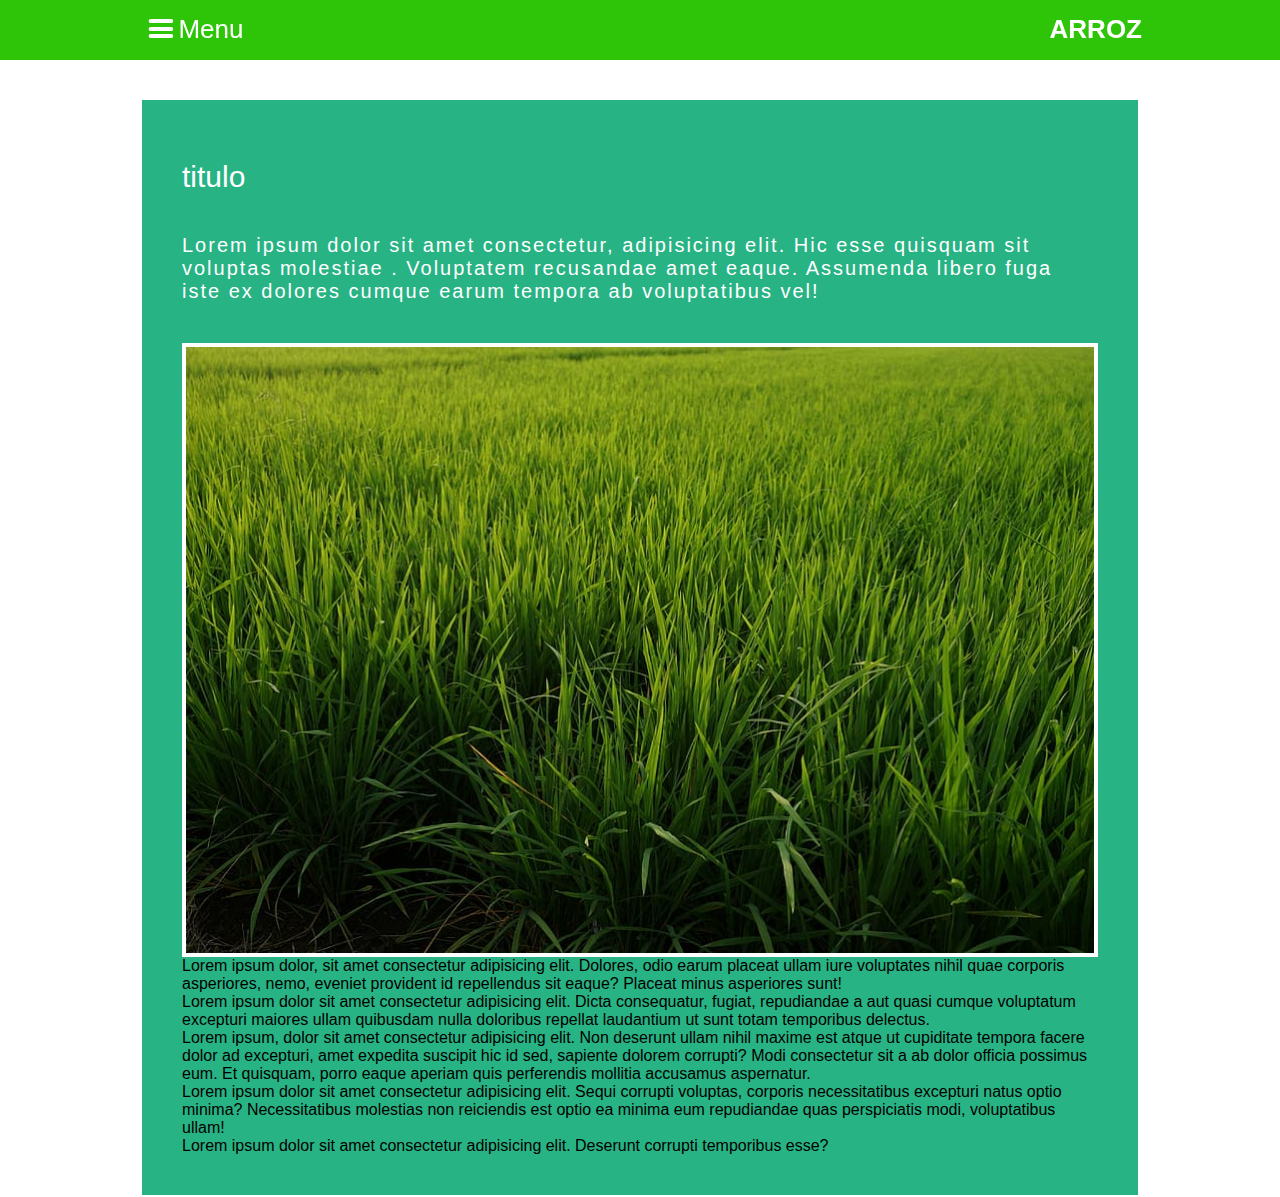
==== index.html @ 71738c55 "Update index.html" ====
d<!DOCTYPE html>
<html lang="es">
<head>
    <meta charset="UTF-8">
    <title>Document</title>
    <link rel="stylesheet" href="img/fontello/css/fontello.css">
    <link rel="stylesheet" href="css/inicio.css">
     <meta name="viewport" content="width=device-width, user-scalable=no, initial-scale=1.0, maximum-scale=1.0, minimum-scale=1.0">
</head>
<body>
    <main>
        <div class="contenedor">
            <header></header>
            <input type="checkbox" id="check">
            <label for="check" class="icon-menu">Menu</label>
            <h2>ARROZ</h2>

             <nav class="menu">
                 <ul>
                     <li>inicio</li>
                     <li>1-preparacion de suelo</li>
                     <li>2-primera quema</li>
                     <li>3-segunda quema</li>
                     <li>4-siembra</li>
                     <li>5-germinacion</li>
                     <li>6-final de macollamiento</li>
                     <li>7-inicio de floracion</li>
                     <li>8-grano completo</li>
                     <li>9-etapa final</li>
                 </ul>
             </nav>

             <article>
                 <h1>titulo</h1>
                 <p class="parrafo">Lorem ipsum dolor sit amet consectetur, adipisicing elit. Hic esse quisquam sit voluptas molestiae
                     . Voluptatem recusandae amet eaque. Assumenda libero fuga iste ex dolores cumque earum tempora ab voluptatibus vel!</p>
                 <img src="img/6.jpg" alt="">

                 <p class="parrafo1">Lorem ipsum dolor, sit amet consectetur adipisicing elit. Dolores,
                  odio earum placeat ullam iure voluptates nihil quae corporis asperiores, nemo, eveniet 
                provident id repellendus sit eaque? Placeat minus asperiores sunt!</p>

                <p class="parrafo1">Lorem ipsum dolor sit amet consectetur adipisicing elit. Dicta consequatur,
                 fugiat, repudiandae a aut quasi cumque voluptatum excepturi maiores ullam quibusdam nulla doloribus
                 repellat laudantium ut sunt totam temporibus delectus.</p>
                 <p class="parrafo1">Lorem ipsum, dolor sit amet consectetur adipisicing elit. Non deserunt ullam nihil maxime est atque ut cupiditate tempora facere dolor ad excepturi, amet expedita suscipit hic id sed, sapiente dolorem corrupti? Modi consectetur sit a ab dolor officia possimus eum. Et quisquam, porro eaque aperiam quis perferendis mollitia accusamus aspernatur.</p>
                 <p class="parrafo1">Lorem ipsum dolor sit amet consectetur adipisicing elit. Sequi corrupti voluptas, corporis necessitatibus excepturi natus optio minima? Necessitatibus molestias non reiciendis est optio ea minima eum repudiandae quas perspiciatis modi, voluptatibus ullam!</p>
                 <p class="parrafo1">Lorem ipsum dolor sit amet consectetur adipisicing elit. Deserunt corrupti temporibus esse?</p>
             </article>
        </div>
    </main>
</body>
</html>
---- img/fontello/css/fontello.css ----
@font-face {
  font-family: 'fontello';
  src: url('../font/fontello.eot?15794766');
  src: url('../font/fontello.eot?15794766#iefix') format('embedded-opentype'),
       url('../font/fontello.woff2?15794766') format('woff2'),
       url('../font/fontello.woff?15794766') format('woff'),
       url('../font/fontello.ttf?15794766') format('truetype'),
       url('../font/fontello.svg?15794766#fontello') format('svg');
  font-weight: normal;
  font-style: normal;
}
/* Chrome hack: SVG is rendered more smooth in Windozze. 100% magic, uncomment if you need it. */
/* Note, that will break hinting! In other OS-es font will be not as sharp as it could be */
/*
@media screen and (-webkit-min-device-pixel-ratio:0) {
  @font-face {
    font-family: 'fontello';
    src: url('../font/fontello.svg?15794766#fontello') format('svg');
  }
}
*/
 
 [class^="icon-"]:before, [class*=" icon-"]:before {
  font-family: "fontello";
  font-style: normal;
  font-weight: normal;
  speak: none;
 
  display: inline-block;
  text-decoration: inherit;
  width: 1em;
  margin-right: .2em;
  text-align: center;
  /* opacity: .8; */
 
  /* For safety - reset parent styles, that can break glyph codes*/
  font-variant: normal;
  text-transform: none;
 
  /* fix buttons height, for twitter bootstrap */
  line-height: 1em;
 
  /* Animation center compensation - margins should be symmetric */
  /* remove if not needed */
  margin-left: .2em;
 
  /* you can be more comfortable with increased icons size */
  /* font-size: 120%; */
 
  /* Font smoothing. That was taken from TWBS */
  -webkit-font-smoothing: antialiased;
  -moz-osx-font-smoothing: grayscale;
 
  /* Uncomment for 3D effect */
  /* text-shadow: 1px 1px 1px rgba(127, 127, 127, 0.3); */
}
 
.icon-menu:before { content: '\f008'; } /* '' */
---- css/inicio.css ----
*{
    margin: 0;
    padding: 0;
    box-sizing: border-box ;
    font-family: sans-serif;
}

main{
    width: 100%;
    height: auto;
    background: #fff;

}

.contenedor{
    width: 100%;
    max-width: 1000px;
    background: rgb(40, 179, 132);
    margin:0 auto;
    margin-top:80px ;
    border: 2px solid white;
    

    
}
header {
    width: 100%;
    position: fixed;
    height: 60px;
    left: 0;
    top: 0;
    background: rgb(46, 197, 8);
    
}
#check{
    display: none;
}
#check:checked ~ .menu{
    width: 400px;

}


.menu{
    position: fixed;
    top: 60px;
    width: 0px;
    height: 100vh;
    background: rgb(77, 182, 57);
    transition: all 300ms;
    overflow: hidden;

}
.menu li{
    list-style: none;
    padding: 16px;
    color: #fff;
    cursor: pointer;
    transition: all 300ms;
    display: block;
    width: 400px;

}
.menu li:hover{
    background: rgb(58, 129, 44);
    

}
article{
    padding: 40px;
}
.contenedor label{
    position: fixed;
    width: 100%;
    max-width: 1000px;
    top: 14px;
    font-size: 26px;
    color: white;
    cursor: pointer;
    z-index: 10;
}
.contenedor h2{
    position: fixed;
    width: 100%;
    max-width: 1000px;
    top: 14px;
    font-size: 26px;
    text-align: right;
    color: white;
}
article h1{
    font-size: 30px;
    color: white;
    font-weight: 100;
    margin-top: 20px;

}
article .parrafo{
    font-size: 20px;
    color: white;
    margin-top: 40px;
    letter-spacing: 2px;
}
article img{
    width: 100%;
    border: 4px solid white;
    margin-top: 40px;
    height: auto;

}
@media screen and (max-whidth: 800px){
    #check:checked ~ .menu{
        width: 222px;
    
    }
}
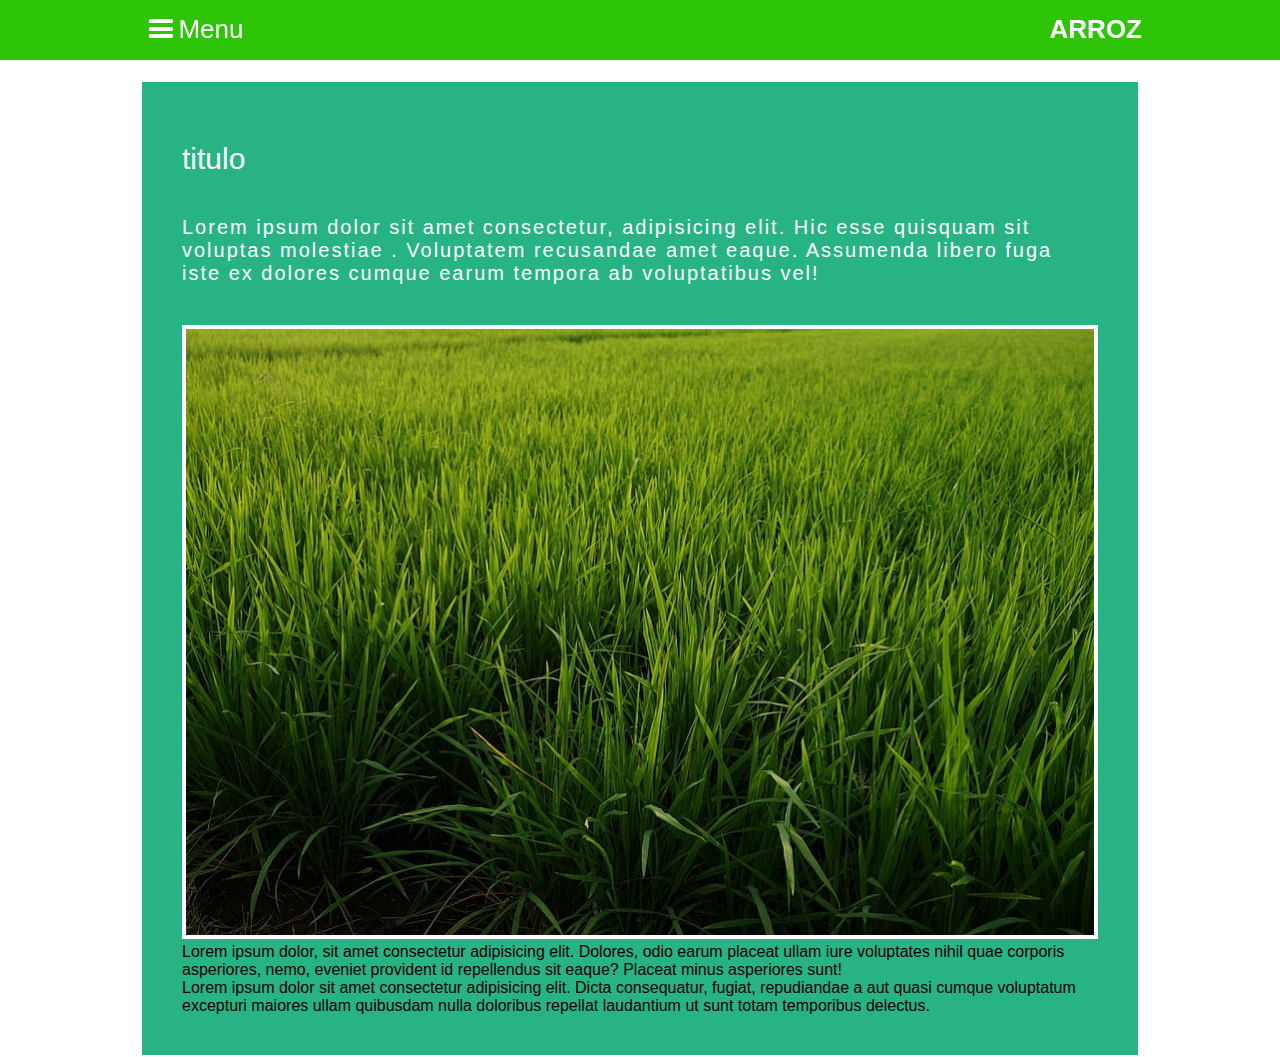
==== commit 292c2b96: "Add files via upload" ====
--- a/index.html
+++ b/index.html
@@ -1,11 +1,15 @@
-d<!DOCTYPE html>
+<!DOCTYPE html>
 <html lang="es">
 <head>
     <meta charset="UTF-8">
     <title>Document</title>
     <link rel="stylesheet" href="img/fontello/css/fontello.css">
     <link rel="stylesheet" href="css/inicio.css">
-     <meta name="viewport" content="width=device-width, user-scalable=no, initial-scale=1.0, maximum-scale=1.0, minimum-scale=1.0">
+    <link rel="stylesheet" href="fontello/css/flower.css">
+    <link rel="stylesheet" href="ok/css/flower.css">
+    
+    <meta name="viewport" content="width=device-width, user-scalable=no, initial-scale=1.0, maximum-scale=1.0, minimum-scale=1.0">
+
 </head>
 <body>
     <main>
@@ -13,20 +17,19 @@
             <header></header>
             <input type="checkbox" id="check">
             <label for="check" class="icon-menu">Menu</label>
-            <h2>ARROZ</h2>
-
+             <h2 class="">ARROZ</h2>
              <nav class="menu">
                  <ul>
                      <li>inicio</li>
-                     <li>1-preparacion de suelo</li>
-                     <li>2-primera quema</li>
-                     <li>3-segunda quema</li>
-                     <li>4-siembra</li>
-                     <li>5-germinacion</li>
-                     <li>6-final de macollamiento</li>
-                     <li>7-inicio de floracion</li>
-                     <li>8-grano completo</li>
-                     <li>9-etapa final</li>
+                     <li class="icon-air">  preparacion de suelo</li>
+                     <li class="icon-fire">  primera quema</li>
+                     <li class="icon-fire">  segunda quema</li>
+                     <li class="icon-tint">  siembra</li>
+                     <li class="icon-pied-piper">  germinacion</li>
+                     <li class="icon-garden"> final de macollamiento</li>
+                     <li class="icon-icq">  inicio de floracion</li>
+                     <li class="icon-pagelines"> grano completo</li>
+                     <li class="icon-ok">  etapa final</li>
                  </ul>
              </nav>
 
@@ -43,11 +46,8 @@
                 <p class="parrafo1">Lorem ipsum dolor sit amet consectetur adipisicing elit. Dicta consequatur,
                  fugiat, repudiandae a aut quasi cumque voluptatum excepturi maiores ullam quibusdam nulla doloribus
                  repellat laudantium ut sunt totam temporibus delectus.</p>
-                 <p class="parrafo1">Lorem ipsum, dolor sit amet consectetur adipisicing elit. Non deserunt ullam nihil maxime est atque ut cupiditate tempora facere dolor ad excepturi, amet expedita suscipit hic id sed, sapiente dolorem corrupti? Modi consectetur sit a ab dolor officia possimus eum. Et quisquam, porro eaque aperiam quis perferendis mollitia accusamus aspernatur.</p>
-                 <p class="parrafo1">Lorem ipsum dolor sit amet consectetur adipisicing elit. Sequi corrupti voluptas, corporis necessitatibus excepturi natus optio minima? Necessitatibus molestias non reiciendis est optio ea minima eum repudiandae quas perspiciatis modi, voluptatibus ullam!</p>
-                 <p class="parrafo1">Lorem ipsum dolor sit amet consectetur adipisicing elit. Deserunt corrupti temporibus esse?</p>
              </article>
         </div>
     </main>
 </body>
-</html>
+</html>--- a/fontello/css/flower.css
+++ b/fontello/css/flower.css
@@ -0,0 +1,65 @@
+@font-face {
+  font-family: 'flower';
+  src: url('../font/flower.eot?39425677');
+  src: url('../font/flower.eot?39425677#iefix') format('embedded-opentype'),
+       url('../font/flower.woff2?39425677') format('woff2'),
+       url('../font/flower.woff?39425677') format('woff'),
+       url('../font/flower.ttf?39425677') format('truetype'),
+       url('../font/flower.svg?39425677#flower') format('svg');
+  font-weight: normal;
+  font-style: normal;
+}
+/* Chrome hack: SVG is rendered more smooth in Windozze. 100% magic, uncomment if you need it. */
+/* Note, that will break hinting! In other OS-es font will be not as sharp as it could be */
+/*
+@media screen and (-webkit-min-device-pixel-ratio:0) {
+  @font-face {
+    font-family: 'flower';
+    src: url('../font/flower.svg?39425677#flower') format('svg');
+  }
+}
+*/
+ 
+ [class^="icon-"]:before, [class*=" icon-"]:before {
+  font-family: "flower";
+  font-style: normal;
+  font-weight: normal;
+  speak: none;
+ 
+  display: inline-block;
+  text-decoration: inherit;
+  width: 1em;
+  margin-right: .2em;
+  text-align: center;
+  /* opacity: .8; */
+ 
+  /* For safety - reset parent styles, that can break glyph codes*/
+  font-variant: normal;
+  text-transform: none;
+ 
+  /* fix buttons height, for twitter bootstrap */
+  line-height: 1em;
+ 
+  /* Animation center compensation - margins should be symmetric */
+  /* remove if not needed */
+  margin-left: .2em;
+ 
+  /* you can be more comfortable with increased icons size */
+  /* font-size: 120%; */
+ 
+  /* Font smoothing. That was taken from TWBS */
+  -webkit-font-smoothing: antialiased;
+  -moz-osx-font-smoothing: grayscale;
+ 
+  /* Uncomment for 3D effect */
+  /* text-shadow: 1px 1px 1px rgba(127, 127, 127, 0.3); */
+}
+ 
+.icon-fire:before { content: '\e800'; } /* '' */
+.icon-tint:before { content: '\e801'; } /* '' */
+.icon-leaf:before { content: '\e802'; } /* '' */
+.icon-garden:before { content: '\e81a'; } /* '' */
+.icon-menu:before { content: '\f008'; } /* '' */
+.icon-pagelines:before { content: '\f18c'; } /* '' */
+.icon-pied-piper:before { content: '\f2ae'; } /* '' */
+.icon-icq:before { content: '\f304'; } /* '' */--- a/ok/css/flower.css
+++ b/ok/css/flower.css
@@ -0,0 +1,59 @@
+@font-face {
+  font-family: 'flower';
+  src: url('../font/flower.eot?51241189');
+  src: url('../font/flower.eot?51241189#iefix') format('embedded-opentype'),
+       url('../font/flower.woff2?51241189') format('woff2'),
+       url('../font/flower.woff?51241189') format('woff'),
+       url('../font/flower.ttf?51241189') format('truetype'),
+       url('../font/flower.svg?51241189#flower') format('svg');
+  font-weight: normal;
+  font-style: normal;
+}
+/* Chrome hack: SVG is rendered more smooth in Windozze. 100% magic, uncomment if you need it. */
+/* Note, that will break hinting! In other OS-es font will be not as sharp as it could be */
+/*
+@media screen and (-webkit-min-device-pixel-ratio:0) {
+  @font-face {
+    font-family: 'flower';
+    src: url('../font/flower.svg?51241189#flower') format('svg');
+  }
+}
+*/
+ 
+ [class^="icon-"]:before, [class*=" icon-"]:before {
+  font-family: "flower";
+  font-style: normal;
+  font-weight: normal;
+  speak: none;
+ 
+  display: inline-block;
+  text-decoration: inherit;
+  width: 1em;
+  margin-right: .2em;
+  text-align: center;
+  /* opacity: .8; */
+ 
+  /* For safety - reset parent styles, that can break glyph codes*/
+  font-variant: normal;
+  text-transform: none;
+ 
+  /* fix buttons height, for twitter bootstrap */
+  line-height: 1em;
+ 
+  /* Animation center compensation - margins should be symmetric */
+  /* remove if not needed */
+  margin-left: .2em;
+ 
+  /* you can be more comfortable with increased icons size */
+  /* font-size: 120%; */
+ 
+  /* Font smoothing. That was taken from TWBS */
+  -webkit-font-smoothing: antialiased;
+  -moz-osx-font-smoothing: grayscale;
+ 
+  /* Uncomment for 3D effect */
+  /* text-shadow: 1px 1px 1px rgba(127, 127, 127, 0.3); */
+}
+ 
+.icon-ok:before { content: '\e802'; } /* '' */
+.icon-air:before { content: '\e803'; } /* '' */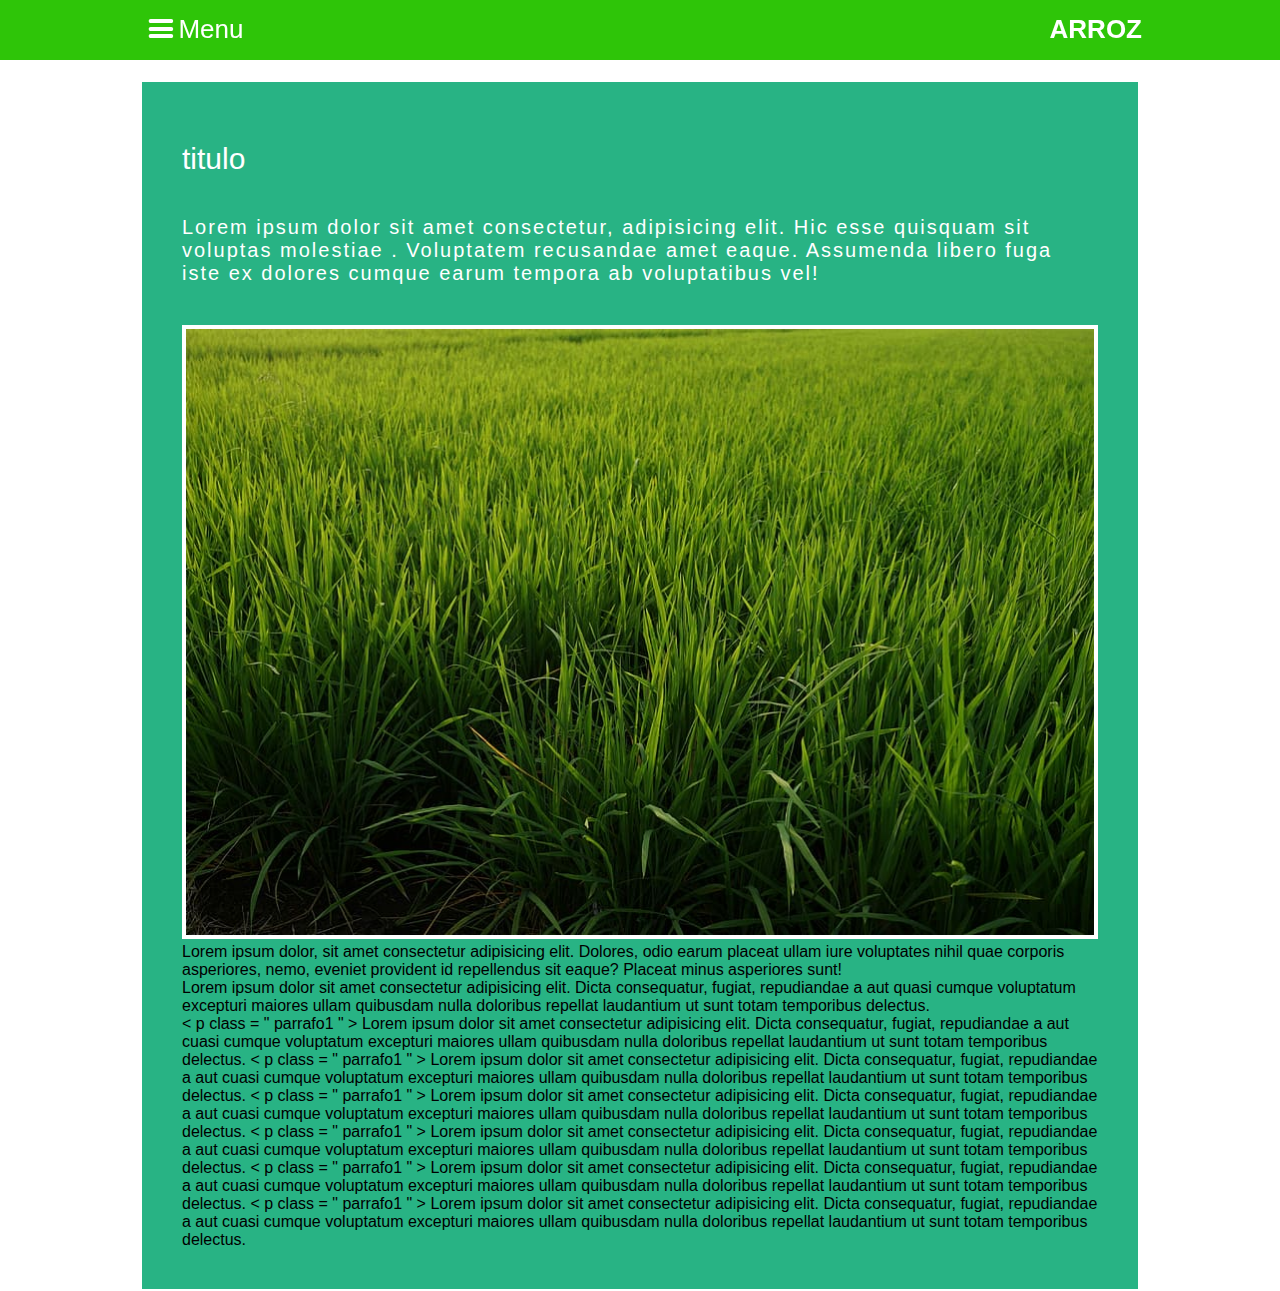
==== commit 67dca9a7: "Update index.html" ====
--- a/index.html
+++ b/index.html
@@ -20,7 +20,7 @@
              <h2 class="">ARROZ</h2>
              <nav class="menu">
                  <ul>
-                     <li>inicio</li>
+                        <img class="logo" src="img/LOGO_ARROZ.png" alt="">
                      <li class="icon-air">  preparacion de suelo</li>
                      <li class="icon-fire">  primera quema</li>
                      <li class="icon-fire">  segunda quema</li>
@@ -46,8 +46,31 @@
                 <p class="parrafo1">Lorem ipsum dolor sit amet consectetur adipisicing elit. Dicta consequatur,
                  fugiat, repudiandae a aut quasi cumque voluptatum excepturi maiores ullam quibusdam nulla doloribus
                  repellat laudantium ut sunt totam temporibus delectus.</p>
+                 
+                 < p  class = " parrafo1 " > Lorem ipsum dolor sit amet consectetur adipisicing elit. Dicta consequatur,
+                 fugiat, repudiandae a aut cuasi cumque voluptatum excepturi maiores ullam quibusdam nulla doloribus
+                 repellat laudantium ut sunt totam temporibus delectus. </ p >
+                 < p  class = " parrafo1 " > Lorem ipsum dolor sit amet consectetur adipisicing elit. Dicta consequatur,
+                 fugiat, repudiandae a aut cuasi cumque voluptatum excepturi maiores ullam quibusdam nulla doloribus
+                 repellat laudantium ut sunt totam temporibus delectus. </ p >
+                 
+                 < p  class = " parrafo1 " > Lorem ipsum dolor sit amet consectetur adipisicing elit. Dicta consequatur,
+                 fugiat, repudiandae a aut cuasi cumque voluptatum excepturi maiores ullam quibusdam nulla doloribus
+                 repellat laudantium ut sunt totam temporibus delectus. </ p >
+                 
+                 < p  class = " parrafo1 " > Lorem ipsum dolor sit amet consectetur adipisicing elit. Dicta consequatur,
+                 fugiat, repudiandae a aut cuasi cumque voluptatum excepturi maiores ullam quibusdam nulla doloribus
+                 repellat laudantium ut sunt totam temporibus delectus. </ p >
+                 
+                 < p  class = " parrafo1 " > Lorem ipsum dolor sit amet consectetur adipisicing elit. Dicta consequatur,
+                 fugiat, repudiandae a aut cuasi cumque voluptatum excepturi maiores ullam quibusdam nulla doloribus
+                 repellat laudantium ut sunt totam temporibus delectus. </ p >
+                 
+                 < p  class = " parrafo1 " > Lorem ipsum dolor sit amet consectetur adipisicing elit. Dicta consequatur,
+                 fugiat, repudiandae a aut cuasi cumque voluptatum excepturi maiores ullam quibusdam nulla doloribus
+                 repellat laudantium ut sunt totam temporibus delectus. </ p >
              </article>
         </div>
     </main>
 </body>
-</html>+</html>
--- a/css/inicio.css
+++ b/css/inicio.css
@@ -36,7 +36,7 @@
     display: none;
 }
 #check:checked ~ .menu{
-    width: 400px;
+    width: 350px;
 
 }
 
@@ -108,9 +108,19 @@
     height: auto;
 
 }
+.logo{
+    width: 35%;
+   margin: auto;
+   margin-left: 35% ;
+    height: auto;
+    left: calc(50% - 50px);
+   
 @media screen and (max-whidth: 800px){
     #check:checked ~ .menu{
-        width: 222px;
+        width: 60%;
     
     }
+    aside{
+        width: 30%;
+    }
 }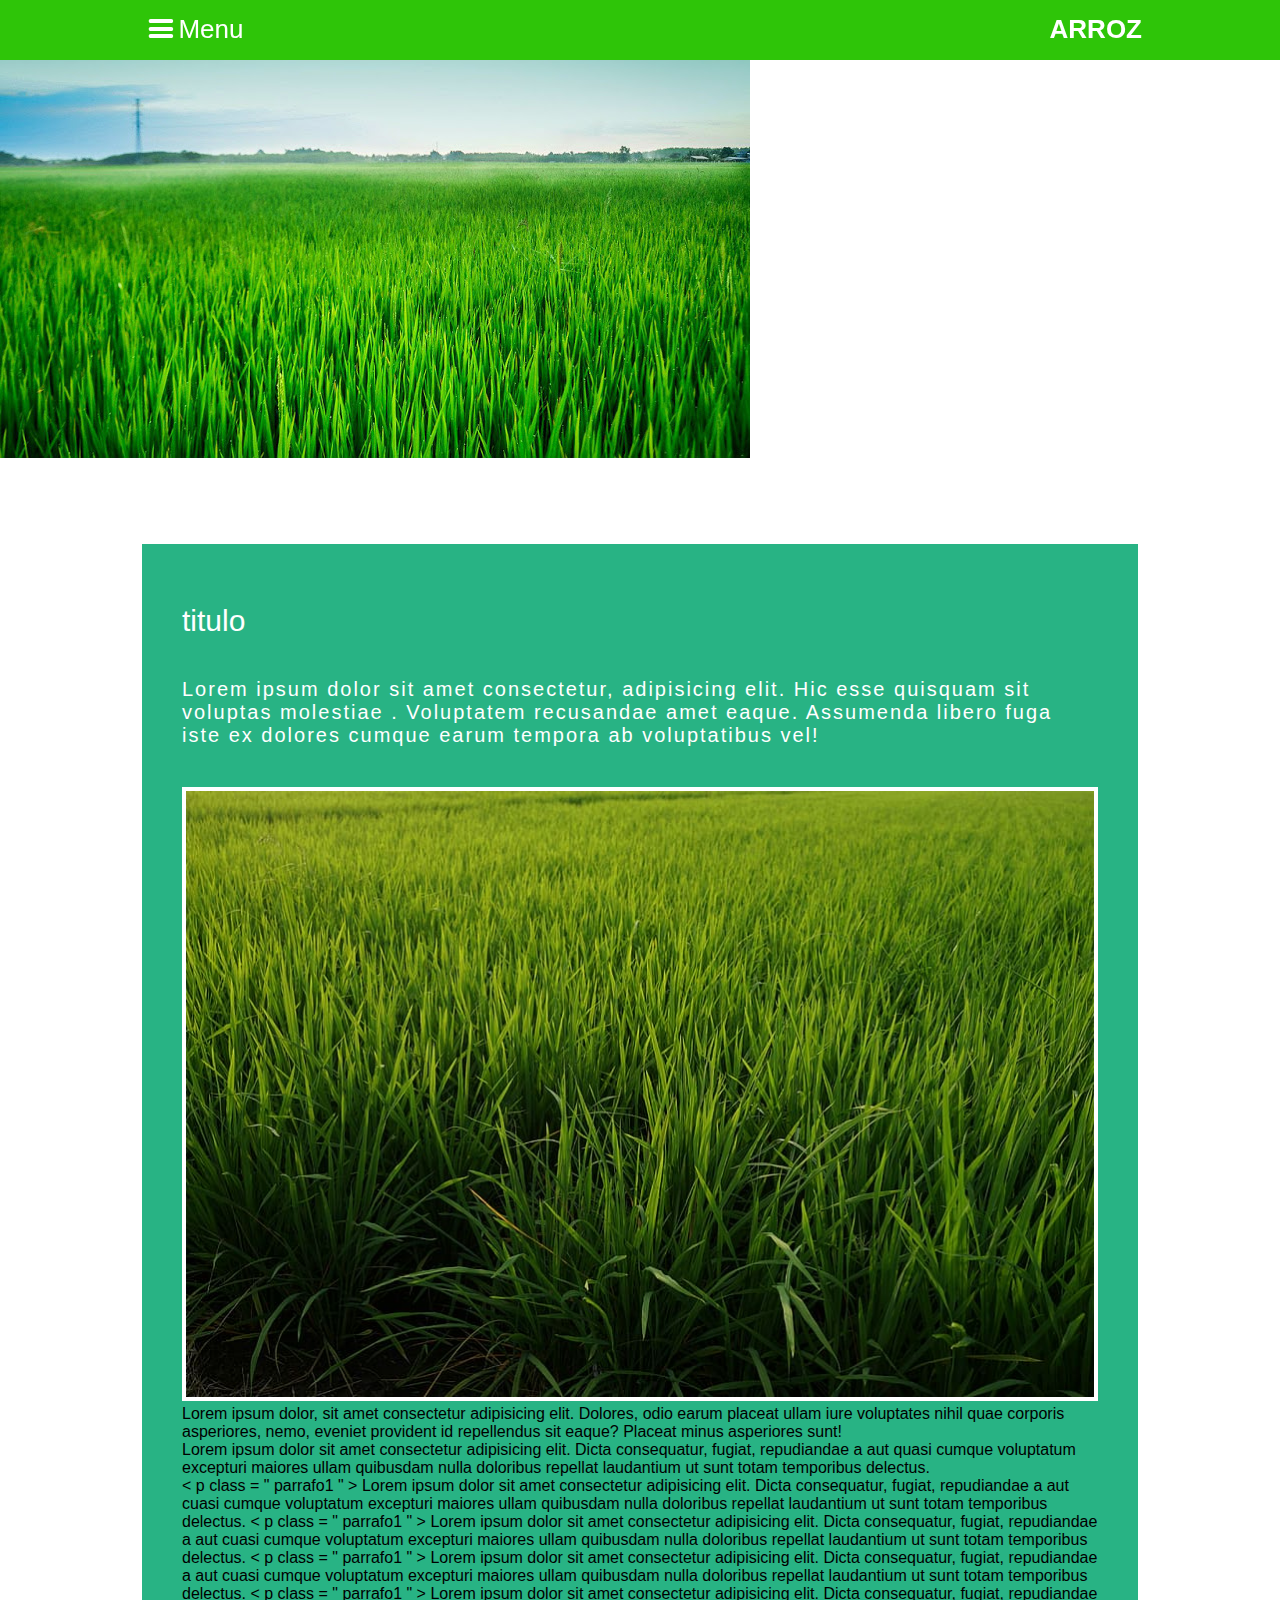
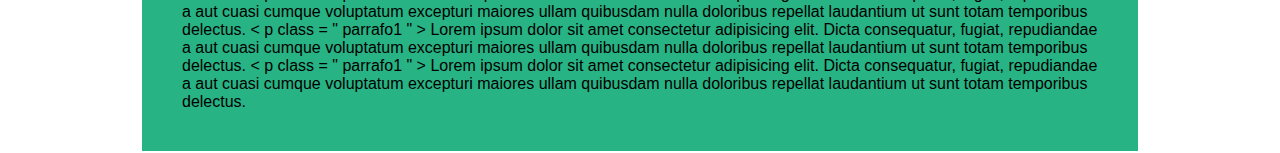
==== commit 07369b79: "Update index.html" ====
--- a/index.html
+++ b/index.html
@@ -9,7 +9,9 @@
     <link rel="stylesheet" href="ok/css/flower.css">
     
     <meta name="viewport" content="width=device-width, user-scalable=no, initial-scale=1.0, maximum-scale=1.0, minimum-scale=1.0">
-
+   
+      <img class="fondo" src="img/arrozal.jpg" alt="">
+    
 </head>
 <body>
     <main>
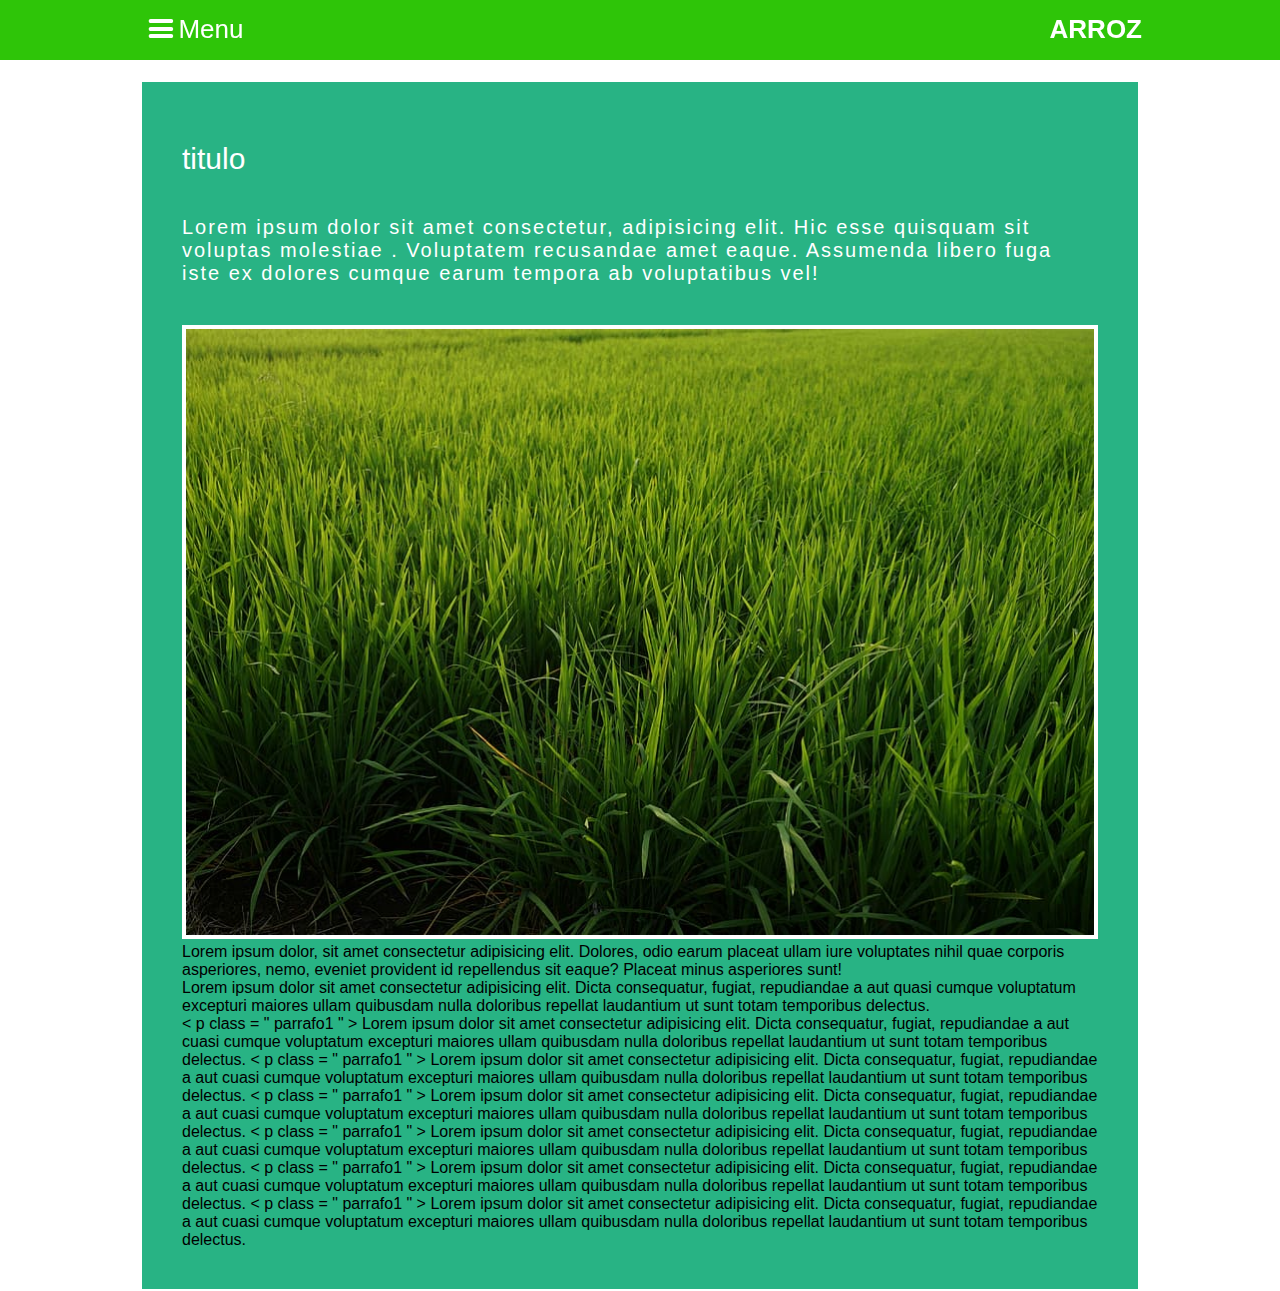
==== commit 89b881ea: "Update index.html" ====
--- a/index.html
+++ b/index.html
@@ -10,7 +10,7 @@
     
     <meta name="viewport" content="width=device-width, user-scalable=no, initial-scale=1.0, maximum-scale=1.0, minimum-scale=1.0">
    
-      <img class="fondo" src="img/arrozal.jpg" alt="">
+      
     
 </head>
 <body>
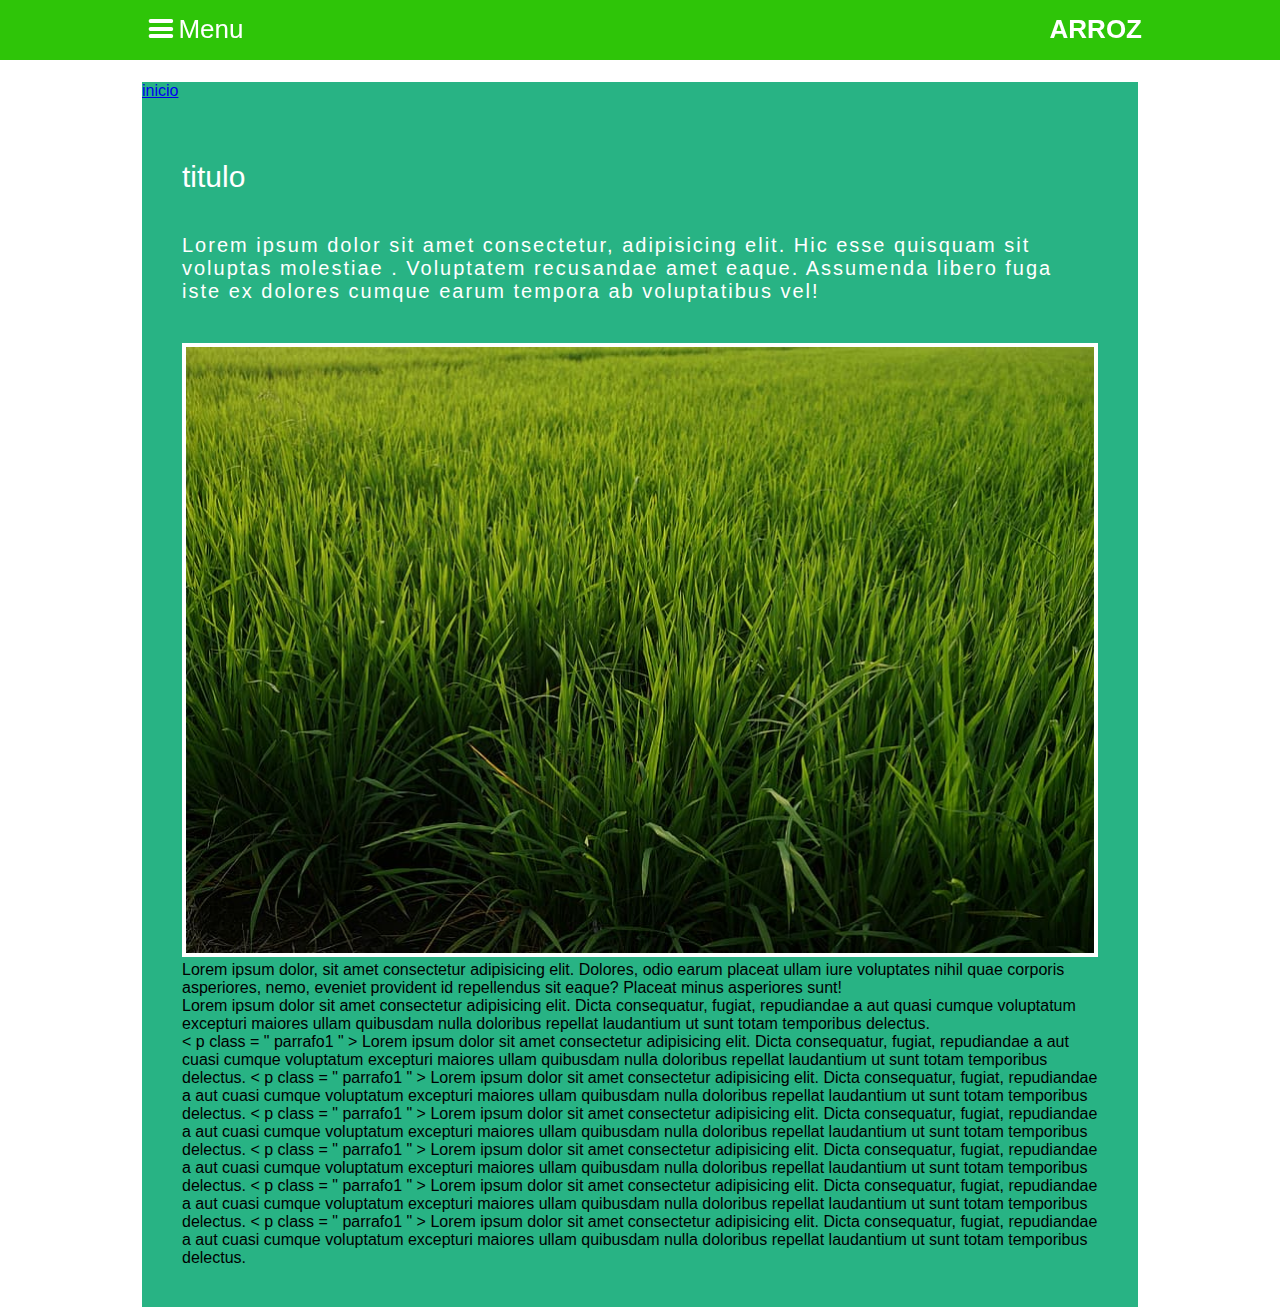
==== commit c87af6c6: "Update index.html" ====
--- a/index.html
+++ b/index.html
@@ -20,7 +20,8 @@
             <input type="checkbox" id="check">
             <label for="check" class="icon-menu">Menu</label>
              <h2 class="">ARROZ</h2>
-             <nav class="menu">
+<a href="inicio.html">inicio</a>
+            <nav class="menu">
                  <ul>
                         <img class="logo" src="img/LOGO_ARROZ.png" alt="">
                      <li class="icon-air">  preparacion de suelo</li>
